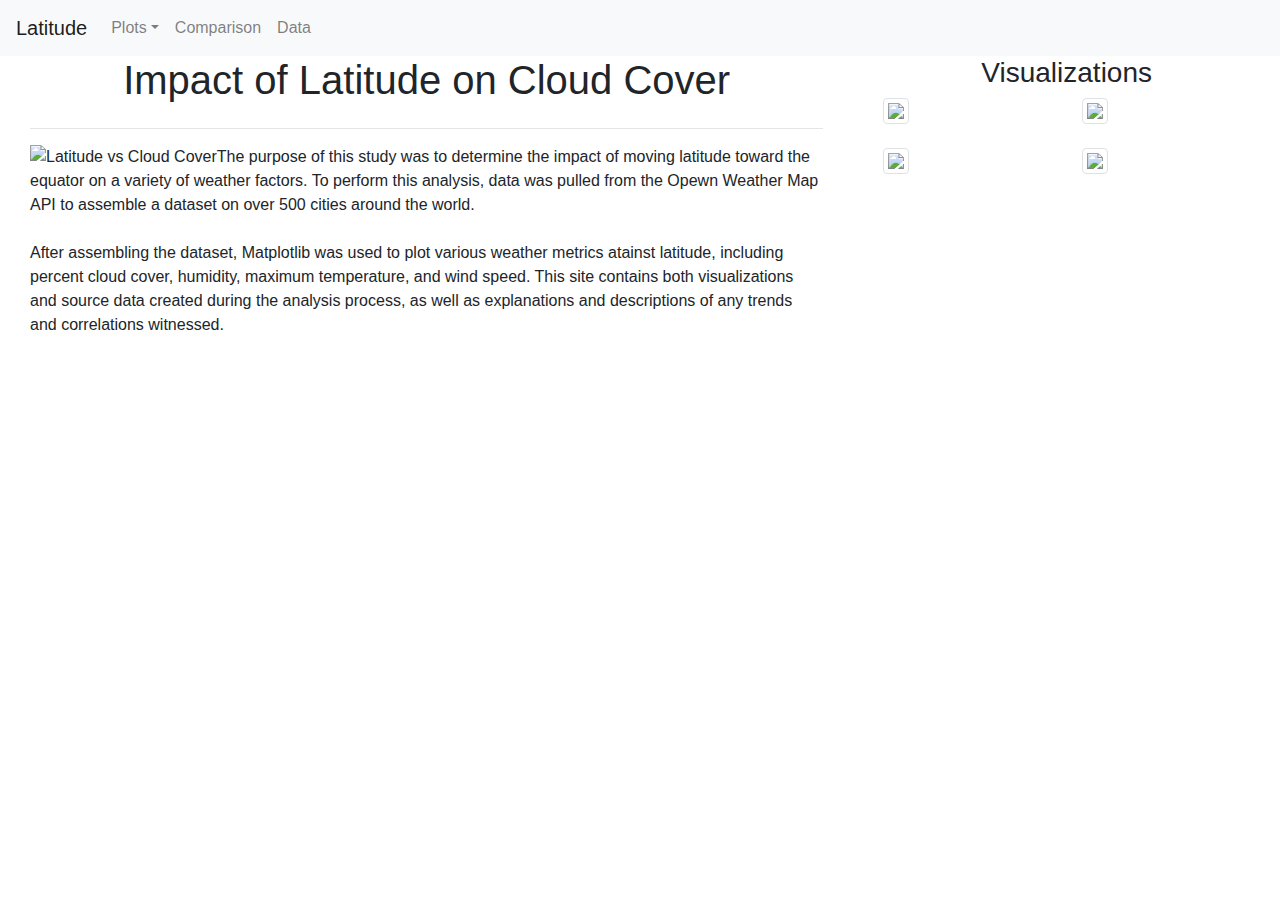
==== CloudCover.html @ 9b67e3c1 "Update CloudCover.html" ====
<!DOCTYPE html>
<html lang="en">

<head>
  <meta charset="UTF-8">
  <title>Cloud Cover</title>

  <link rel="stylesheet" href="https://stackpath.bootstrapcdn.com/bootstrap/4.3.1/css/bootstrap.min.css"
    integrity="sha384-ggOyR0iXCbMQv3Xipma34MD+dH/1fQ784/j6cY/iJTQUOhcWr7x9JvoRxT2MZw1T" crossorigin="anonymous">
  <link rel="stylesheet" href="style.css">
  <!-- <script src="https://stackpath.bootstrapcdn.com/bootstrap/4.3.1/js/bootstrap.min.js" integrity="sha384-JjSmVgyd0p3pXB1rRibZUAYoIIy6OrQ6VrjIEaFf/nJGzIxFDsf4x0xIM+B07jRM" crossorigin="anonymous"></script> -->

</head>

<!-- <script src="https://stackpath.bootstrapcdn.com/bootstrap/4.3.1/js/bootstrap.min.js" integrity="sha384-JjSmVgyd0p3pXB1rRibZUAYoIIy6OrQ6VrjIEaFf/nJGzIxFDsf4x0xIM+B07jRM" crossorigin="anonymous"></script> -->

<body>
  <!-- start nav bar -->
  <nav class="navbar navbar-expand-lg navbar-light bg-light">
    <a class="navbar-brand" href="index.html">Latitude</a>
    <button class="navbar-toggler" type="button" data-toggle="collapse" data-target="#navbarSupportedContent"
      aria-controls="navbarSupportedContent" aria-expanded="false" aria-label="Toggle navigation">
      <span class="navbar-toggler-icon"></span>
    </button>

    <div class="collapse navbar-collapse" id="navbarSupportedContent">
      <ul class="navbar-nav mr-auto">
        <li class="nav-item dropdown">
          <a class="nav-link dropdown-toggle" href="#" id="navbarDropdown" role="button" data-toggle="dropdown"
            aria-haspopup="true" aria-expanded="false">Plots</a>
          <div class="dropdown-menu" aria-labelledby="navbarDropdown">
            <a class="dropdown-item" href="CloudCover.html">Cloud Cover</a>
            <a class="dropdown-item" href="Humidity.html">Humidity</a>
            <a class="dropdown-item" href="Temperature.html">Temperature</a>
            <a class="dropdown-item" href="WindSpeed.html">Wind Speed</a>
          </div>
        </li>
        <li class="nav-item">
          <a class="nav-link" href="Comparison.html">Comparison</a>
        </li>
        <li class="nav-item">
          <a class="nav-link" href="Data.html">Data</a>
        </li>
      </ul>
    </div>
  </nav>
  <!-- end nav bar -->

  <div class="container-fluid" id="box">
    <!-- Summary -->
    <div class="row">
      <div class="col-md-8">
        <div class="container-fluid">
          <div class="row">
            <div class="col-md-12">
              <h1 class="text-center">Impact of Latitude on Cloud Cover</h1>
            </div>
          </div>
          <div class="row">
            <div class="col-md-12">
              <hr>
            </div>
          </div>
          <div class="row">
            <div class="col-md-12">
              <img src="Visualizations/LatitudeVsCloudCover.png" class=img-fluid alt="Latitude vs Cloud Cover" align="left">
                <p>The purpose of this study was to determine the impact of moving latitude toward the equator on a
                variety of weather factors. To perform this analysis, data was pulled from the Opewn Weather Map API to
                assemble a dataset
                on over 500 cities around the world.
                <br>
                <br>
                After assembling the dataset, Matplotlib was used to plot various weather metrics atainst latitude,
                including percent cloud cover, humidity, maximum temperature, and wind speed.
                This site contains both visualizations and source data created during the analysis process, as well as
                explanations and descriptions of any trends and correlations witnessed.
              </p>
            </div>
          </div>
          <div class="row">
            <div class="col-md-12">
              <br>
            </div>
          </div>
        </div>
      </div>

      <!-- thumbnails  -->
      <div class="col-md-4">
        <div class="container-fluid">
          <h3 class="text-center">Visualizations</h3>
          <div class="row">
            <div class="col-md-6">
              <div class="thumbnail">
                <a href="CloudCover.html">
                  <img src="Visualizations/LatitudeVsCloudCover.png" class="img-thumbnail">
                </a>
              </div>
            </div>
            <div class="col-md-6">
              <div class="thumbnail">
                <a href="Humidity.html">
                  <img src="Visualizations/LatitudeVsHumidity.png" class="img-thumbnail">
                </a>
              </div>
            </div>
          </div>
          <div class="row">
            <div class="col-md-12">
              <br>
            </div>
          </div>
          <div class="row">
            <div class="col-md-6">
              <div class="thumbnail">
                <a href="Temperature.html">
                  <img src="Visualizations/LatitudeVsMaxTemp.png" class="img-thumbnail">
                </a>
              </div>
            </div>
            <div class="col-md-6">
              <div class="thumbnail">
                <a href="WindSpeed.html">
                  <img src="Visualizations/LatitudeVsWindSpeed.png" class="img-thumbnail">
                </a>
              </div>
            </div>
          </div>
          <div class="row">
            <div class="col-md-12">
              <br>
            </div>
          </div>
        </div>
      </div>
    </div>
  </div>
  <!-- Optional JavaScript -->
  <!-- jQuery first, then Popper.js, then Bootstrap JS -->
  <script src="https://code.jquery.com/jquery-3.3.1.slim.min.js"
    integrity="sha384-q8i/X+965DzO0rT7abK41JStQIAqVgRVzpbzo5smXKp4YfRvH+8abtTE1Pi6jizo"
    crossorigin="anonymous"></script>
  <script src="https://cdnjs.cloudflare.com/ajax/libs/popper.js/1.14.7/umd/popper.min.js"
    integrity="sha384-UO2eT0CpHqdSJQ6hJty5KVphtPhzWj9WO1clHTMGa3JDZwrnQq4sF86dIHNDz0W1"
    crossorigin="anonymous"></script>
  <script src="https://stackpath.bootstrapcdn.com/bootstrap/4.3.1/js/bootstrap.min.js"
    integrity="sha384-JjSmVgyd0p3pXB1rRibZUAYoIIy6OrQ6VrjIEaFf/nJGzIxFDsf4x0xIM+B07jRM"
    crossorigin="anonymous"></script>
</body>
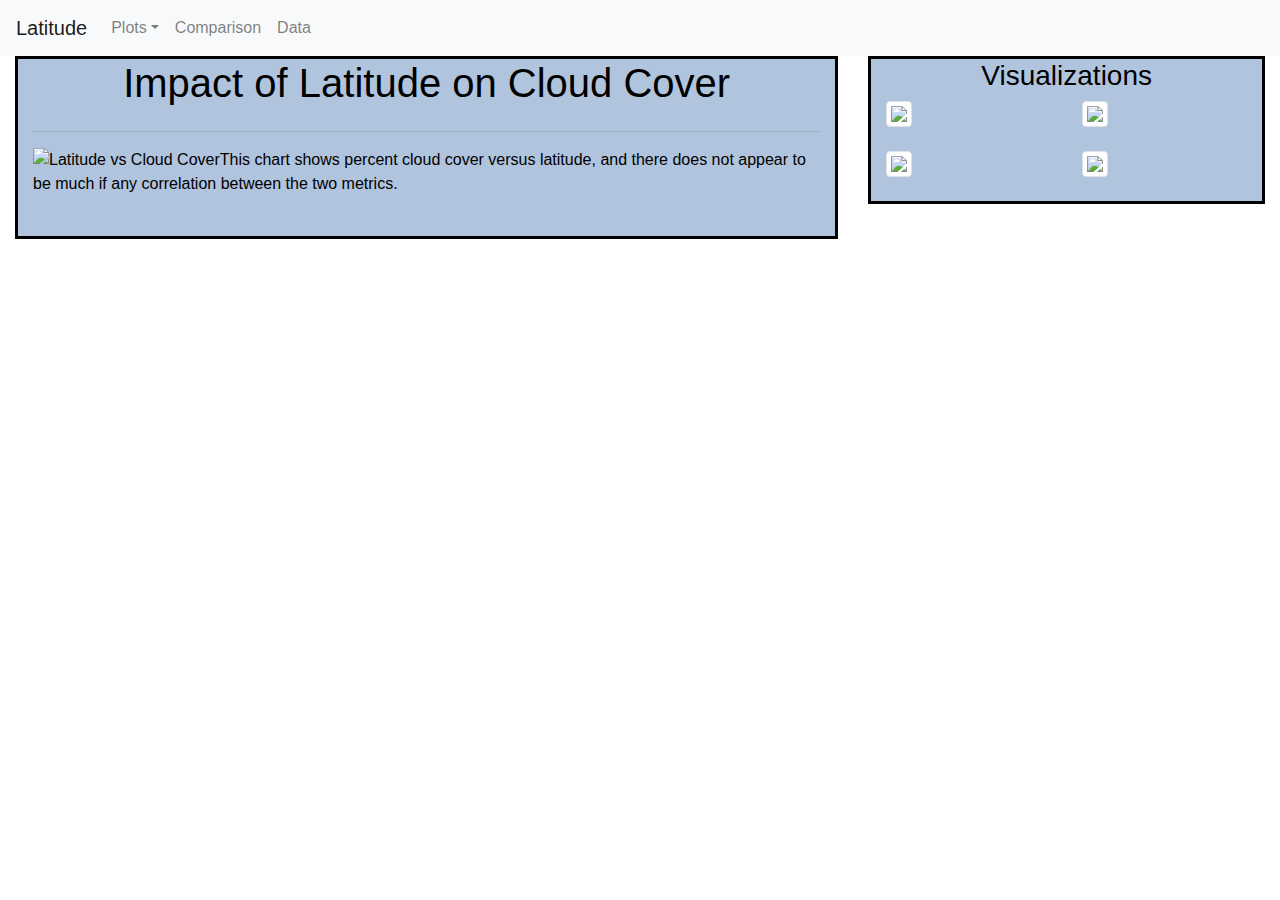
==== commit 80522e54: "Add files via upload" ====
--- a/CloudCover.html
+++ b/CloudCover.html
@@ -8,11 +8,7 @@
   <link rel="stylesheet" href="https://stackpath.bootstrapcdn.com/bootstrap/4.3.1/css/bootstrap.min.css"
     integrity="sha384-ggOyR0iXCbMQv3Xipma34MD+dH/1fQ784/j6cY/iJTQUOhcWr7x9JvoRxT2MZw1T" crossorigin="anonymous">
   <link rel="stylesheet" href="style.css">
-  <!-- <script src="https://stackpath.bootstrapcdn.com/bootstrap/4.3.1/js/bootstrap.min.js" integrity="sha384-JjSmVgyd0p3pXB1rRibZUAYoIIy6OrQ6VrjIEaFf/nJGzIxFDsf4x0xIM+B07jRM" crossorigin="anonymous"></script> -->
-
 </head>
-
-<!-- <script src="https://stackpath.bootstrapcdn.com/bootstrap/4.3.1/js/bootstrap.min.js" integrity="sha384-JjSmVgyd0p3pXB1rRibZUAYoIIy6OrQ6VrjIEaFf/nJGzIxFDsf4x0xIM+B07jRM" crossorigin="anonymous"></script> -->
 
 <body>
   <!-- start nav bar -->
@@ -64,16 +60,7 @@
           <div class="row">
             <div class="col-md-12">
               <img src="Visualizations/LatitudeVsCloudCover.png" class=img-fluid alt="Latitude vs Cloud Cover" align="left">
-                <p>The purpose of this study was to determine the impact of moving latitude toward the equator on a
-                variety of weather factors. To perform this analysis, data was pulled from the Opewn Weather Map API to
-                assemble a dataset
-                on over 500 cities around the world.
-                <br>
-                <br>
-                After assembling the dataset, Matplotlib was used to plot various weather metrics atainst latitude,
-                including percent cloud cover, humidity, maximum temperature, and wind speed.
-                This site contains both visualizations and source data created during the analysis process, as well as
-                explanations and descriptions of any trends and correlations witnessed.
+                <p>This chart shows percent cloud cover versus latitude, and there does not appear to be much if any correlation between the two metrics.
               </p>
             </div>
           </div>
@@ -146,4 +133,4 @@
   <script src="https://stackpath.bootstrapcdn.com/bootstrap/4.3.1/js/bootstrap.min.js"
     integrity="sha384-JjSmVgyd0p3pXB1rRibZUAYoIIy6OrQ6VrjIEaFf/nJGzIxFDsf4x0xIM+B07jRM"
     crossorigin="anonymous"></script>
-</body>
+</body>--- a/style.css
+++ b/style.css
@@ -0,0 +1,18 @@
+/* Style File */
+ 
+.headline {background-color:lightskyblue;} 
+
+.container-fluid {border-style: solid; color:black; background-color:lightsteelblue}
+
+img.resize {
+	max-width:50%;
+	max-height:50%;
+      }
+
+ #box {border-style: unset; background-color: white; 
+
+ }
+
+thead {	background-color: lightskyblue}
+
+table {margin:20px}